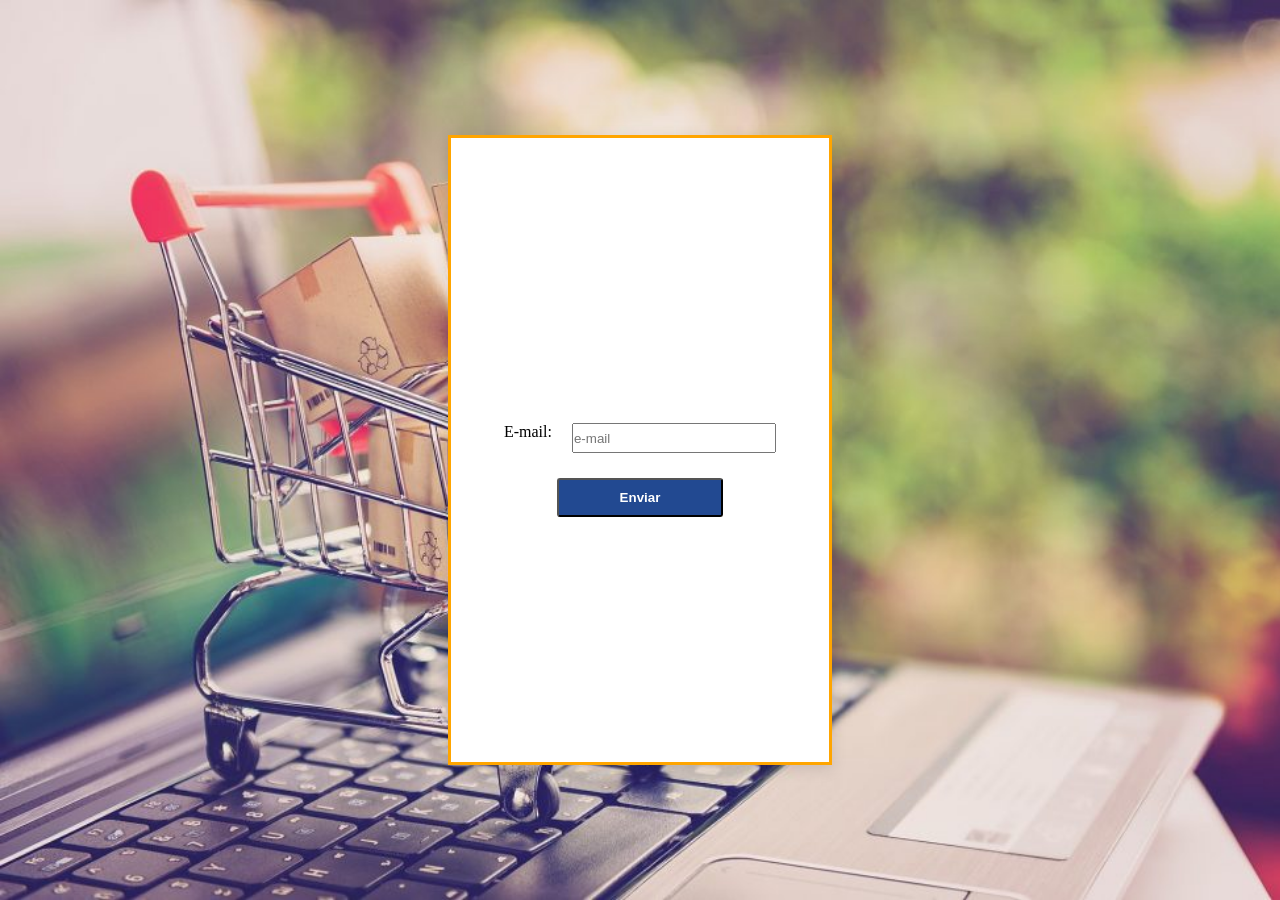
==== esqueci-senha.html @ 01f68b99 "implementação do esqueci senha, adicionando icone de olho para ocultar e mostrar senha adicionando a" ====
<!DOCTYPE html>
<html lang="pt-br">
<head>
    <meta charset="UTF-8">
    <meta name="viewport" content="width=device-width, initial-scale=1.0">
    <meta name="description" content="Tela de login para um projeto escalável com a ideia de agendamento para retirada de produtos reunindo parcerias com e-commerces.">
    <meta name="keywords" content="login, retirafacil, projeto, portifólio, e-commerce, produto, agendamento">

    <!-- Open Graph -->
    <meta property="og:title" content="Retira Fácil | Login">
    <meta property="og:description" content="Tela de Login do projeto retirafacil">
    <meta property="og:type" content="website">
    <meta property="og:url" content="https://seunome.github.io">

    <link rel="icon" type="image/png" href="imagens/icone-retirafacil.png">
    <link rel="stylesheet" href="global.css">
    <link rel="stylesheet" href="style.css">
    <link rel="stylesheet" href="esqueci-senha.css">
    <title>Retira Fácil</title>
</head>
<body>
    <main id="principal">
        <form action="POST" id="login">
            <section class="campo-form">
                <label for="email" class="label-geral">E-mail:</label>
                <input type="email" class="input-geral" name="email" id="email" placeholder="e-mail" required>
            </section>
            <button id="btn-form" type="submit">Enviar</button>
        </form>
    </main>
</body>
</html>
---- global.css ----
* {
    margin: 0;
    padding: 0;
    box-sizing: border-box;
}

html, body {
    background-image: url(imagens/background-login.jpeg);
    background-size: cover;

    display: flex;
    flex-direction: column;
    justify-content: center;
    align-items: center;

    width: 100%;
    height: 100%;
    overflow-x: hidden;
}
---- style.css ----
#principal {
    background-color: white;
    border: 3px solid orange;
    box-shadow: 0 4px 15px rgba(0, 0, 0, 0.12);

    height: auto;
    min-height: 65%;
    width: 80%;

    display: flex;
    flex-direction: column;
    align-items: center;
}

#login {

    margin-top: 40px;

    width: 80%;

    display: flex;
    flex-direction: column;
    justify-content: center;
    align-items: center;
    gap: 25px;
}

#container-imagem {
    width: 50%;
}

#imagem {
    width: 100%;
}

.campo-form {
    display: flex;
    justify-content: center;
    width: 90%;
}

.label-geral {
    width: 25%;
}

.input-geral {
    width: 75%;
    height: 30px;
}

.input-geral:focus {
    outline: 1px solid orange;
}

#divisao {
    width: 75%;
    position: relative;
    display: flex;
}

#divisao .input-geral {
    width: 100%;
}

.icon-eye {
    position: absolute;
    right: 5px;
    top: 50%;
    transform: translateY(-45%);

    border: none;
    background: none;
    padding: 0;
    cursor: pointer;
}

#btn-form {
    background-color: rgb(34, 73, 145);
    padding: 10px 20%;
    border-radius: 3px;
    font-weight: bold;
    color: white;
}

#btn-form:hover {
    background-color: rgb(31, 66, 137);
    color: orange;
    cursor: pointer;
}

@media (min-width: 768px) {
    #principal {
        width: 40%;
        height: 55%;
    }
}

@media (min-width: 1024px) {
    #principal {
        width: 30%;
        height: 70%;
    }
}

@media(max-height: 320px) and (min-width: 768px) {
    #principal {
        width: 70%;
        height: 90%;
    }
    #container-imagem {
        margin-top: 90px;
        width: 20%;
    }
    #login {
        width: 40%;
        height: 35%;
        font-size: 95%;
    }


    .label-login {
        width: 30%;
    }

    .input-login {
        height: 25px;
        width: 70%;
    }

    #btn-entrar {
        padding: 2.5px 10%;
    }
}
---- esqueci-senha.css ----
#principal {
    display: flex;
    flex-direction: column;
    align-items: center;
    justify-content: center;
}
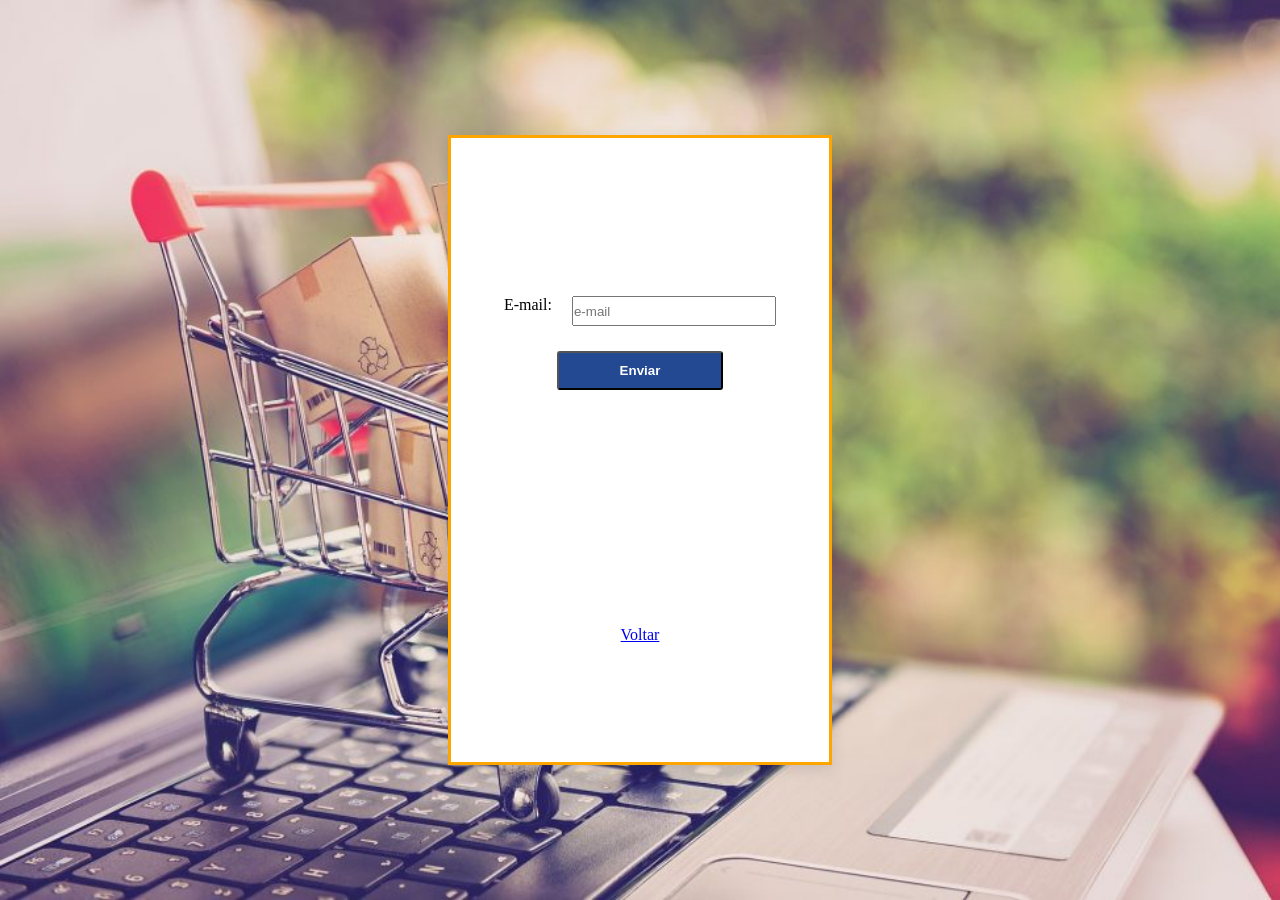
==== commit 075500e1: "tirando âncora "esqueci-senha" do container e implementando âncora "voltar" na página de esqueci-sen" ====
--- a/esqueci-senha.html
+++ b/esqueci-senha.html
@@ -27,6 +27,7 @@
             </section>
             <button id="btn-form" type="submit">Enviar</button>
         </form>
+        <a id="link-voltar" href="index.html">Voltar</a>
     </main>
 </body>
 </html>
--- a/esqueci-senha.css
+++ b/esqueci-senha.css
@@ -2,6 +2,5 @@
     display: flex;
     flex-direction: column;
     align-items: center;
-    justify-content: center;
-}
-
+    justify-content: space-around;
+}
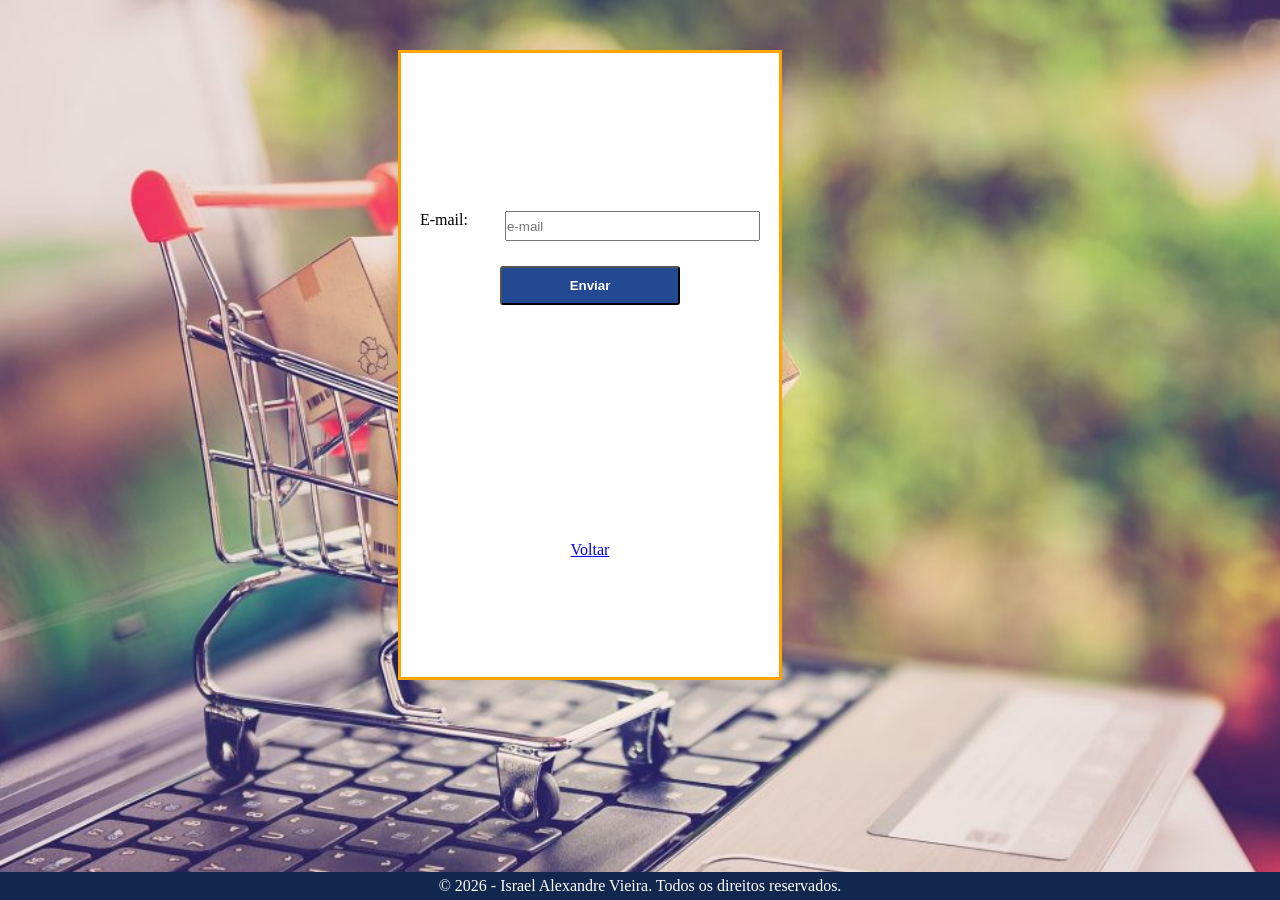
==== commit 9b7d81ed: "implementação de redes sociais, rede sociais responsivas onde no celular pode acessar pelo menu hamb" ====
--- a/esqueci-senha.html
+++ b/esqueci-senha.html
@@ -29,5 +29,8 @@
         </form>
         <a id="link-voltar" href="index.html">Voltar</a>
     </main>
+    <footer class="rodape">
+        © 2026 - Israel Alexandre Vieira. Todos os direitos reservados.
+    </footer>
 </body>
 </html>
--- a/global.css
+++ b/global.css
@@ -7,10 +7,10 @@
 html, body {
     background-image: url(imagens/background-login.jpeg);
     background-size: cover;
+    background-repeat: no-repeat;
 
     display: flex;
     flex-direction: column;
-    justify-content: center;
     align-items: center;
 
     width: 100%;
--- a/style.css
+++ b/style.css
@@ -1,3 +1,59 @@
+.menu {
+    position: relative;
+    padding: 20px;
+    align-self: flex-start;
+    
+}
+
+#btn-hamburger {
+    background-color: transparent;
+    border: none;
+}
+
+.nav-links {
+    display: none;
+
+    position: absolute;
+    top: 100%;
+    left: 20px;
+
+    flex-direction: column;
+    justify-content: flex-end;
+    align-items: center;
+    gap: 10px;
+
+    background-color: rgb(252, 252, 255);
+    
+    width: 125px;
+    height: 140px;
+    font-size: 1.5rem;
+    list-style: none;
+    margin-left: 2px;
+    border-radius: 5px;
+}
+
+.social-media {
+    border-bottom: 1px solid black;
+    width: 100%;
+    text-align: center;
+    padding: 5px;
+    text-decoration: none;
+}
+
+.social-media > #whatsapp:hover {
+    color: green;
+}
+.social-media > #gmail:hover {
+    color: red;
+}
+.social-media > #instagram:hover {
+    color: blueviolet;
+}
+
+.link-social {
+    color: black;
+}
+
 
 #principal {
     background-color: white;
@@ -5,19 +61,21 @@
     box-shadow: 0 4px 15px rgba(0, 0, 0, 0.12);
 
     height: auto;
-    min-height: 65%;
+    min-height: 70%;
     width: 80%;
 
     display: flex;
     flex-direction: column;
     align-items: center;
+    margin-top: 50px;
+    
 }
 
 #login {
 
     margin-top: 40px;
 
-    width: 80%;
+    width: 90%;
 
     display: flex;
     flex-direction: column;
@@ -37,7 +95,7 @@
 .campo-form {
     display: flex;
     justify-content: center;
-    width: 90%;
+    width: 100%;
 }
 
 .label-geral {
@@ -89,6 +147,15 @@
     cursor: pointer;
 }
 
+.rodape {
+    text-align: center;
+    padding: 5px;
+    background-color: rgb(18, 39, 78);
+    color: white;
+    width: 100%;
+    margin-top: auto;
+}
+
 @media (min-width: 768px) {
     #principal {
         width: 40%;
@@ -100,6 +167,31 @@
     #principal {
         width: 30%;
         height: 70%;
+        margin-left: -100px;
+    }
+
+    #btn-hamburger {
+        display: none;
+    }
+
+    .menu {
+        padding: 0;
+        margin: 0;
+        width: 40%;
+        height: 10%;
+    }
+
+    .nav-links {
+        display: flex;
+        flex-direction: row;
+        
+        background-color: transparent;
+        position: static;
+        width: 70%;
+    }
+
+    .social-media {
+        border: none;
     }
 }
 
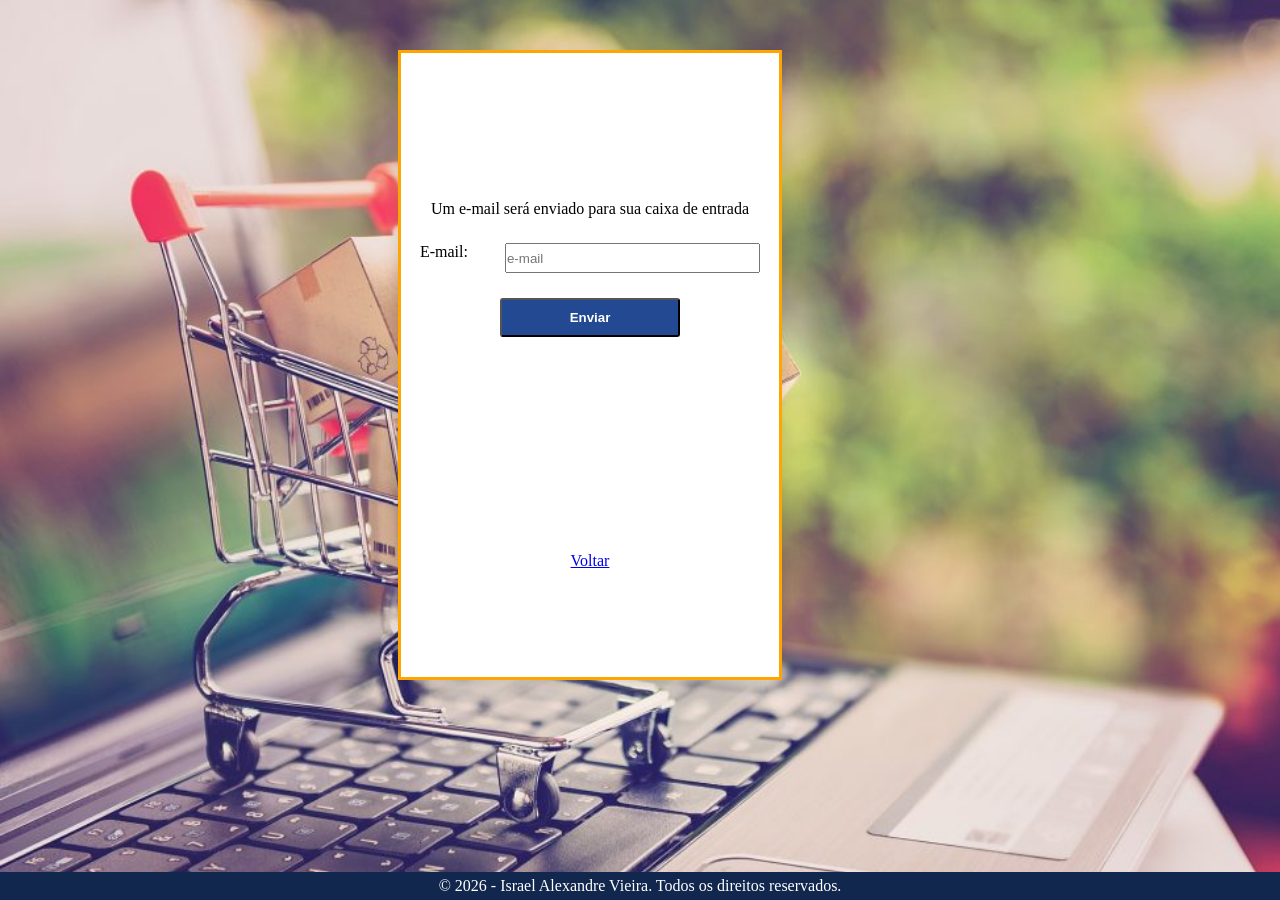
==== commit e6f0013a: "acrescentando mensagem na tela de esqueci-senha" ====
--- a/esqueci-senha.html
+++ b/esqueci-senha.html
@@ -21,6 +21,7 @@
 <body>
     <main id="principal">
         <form action="POST" id="login">
+            <p>Um e-mail será enviado para sua caixa de entrada</p>
             <section class="campo-form">
                 <label for="email" class="label-geral">E-mail:</label>
                 <input type="email" class="input-geral" name="email" id="email" placeholder="e-mail" required>
